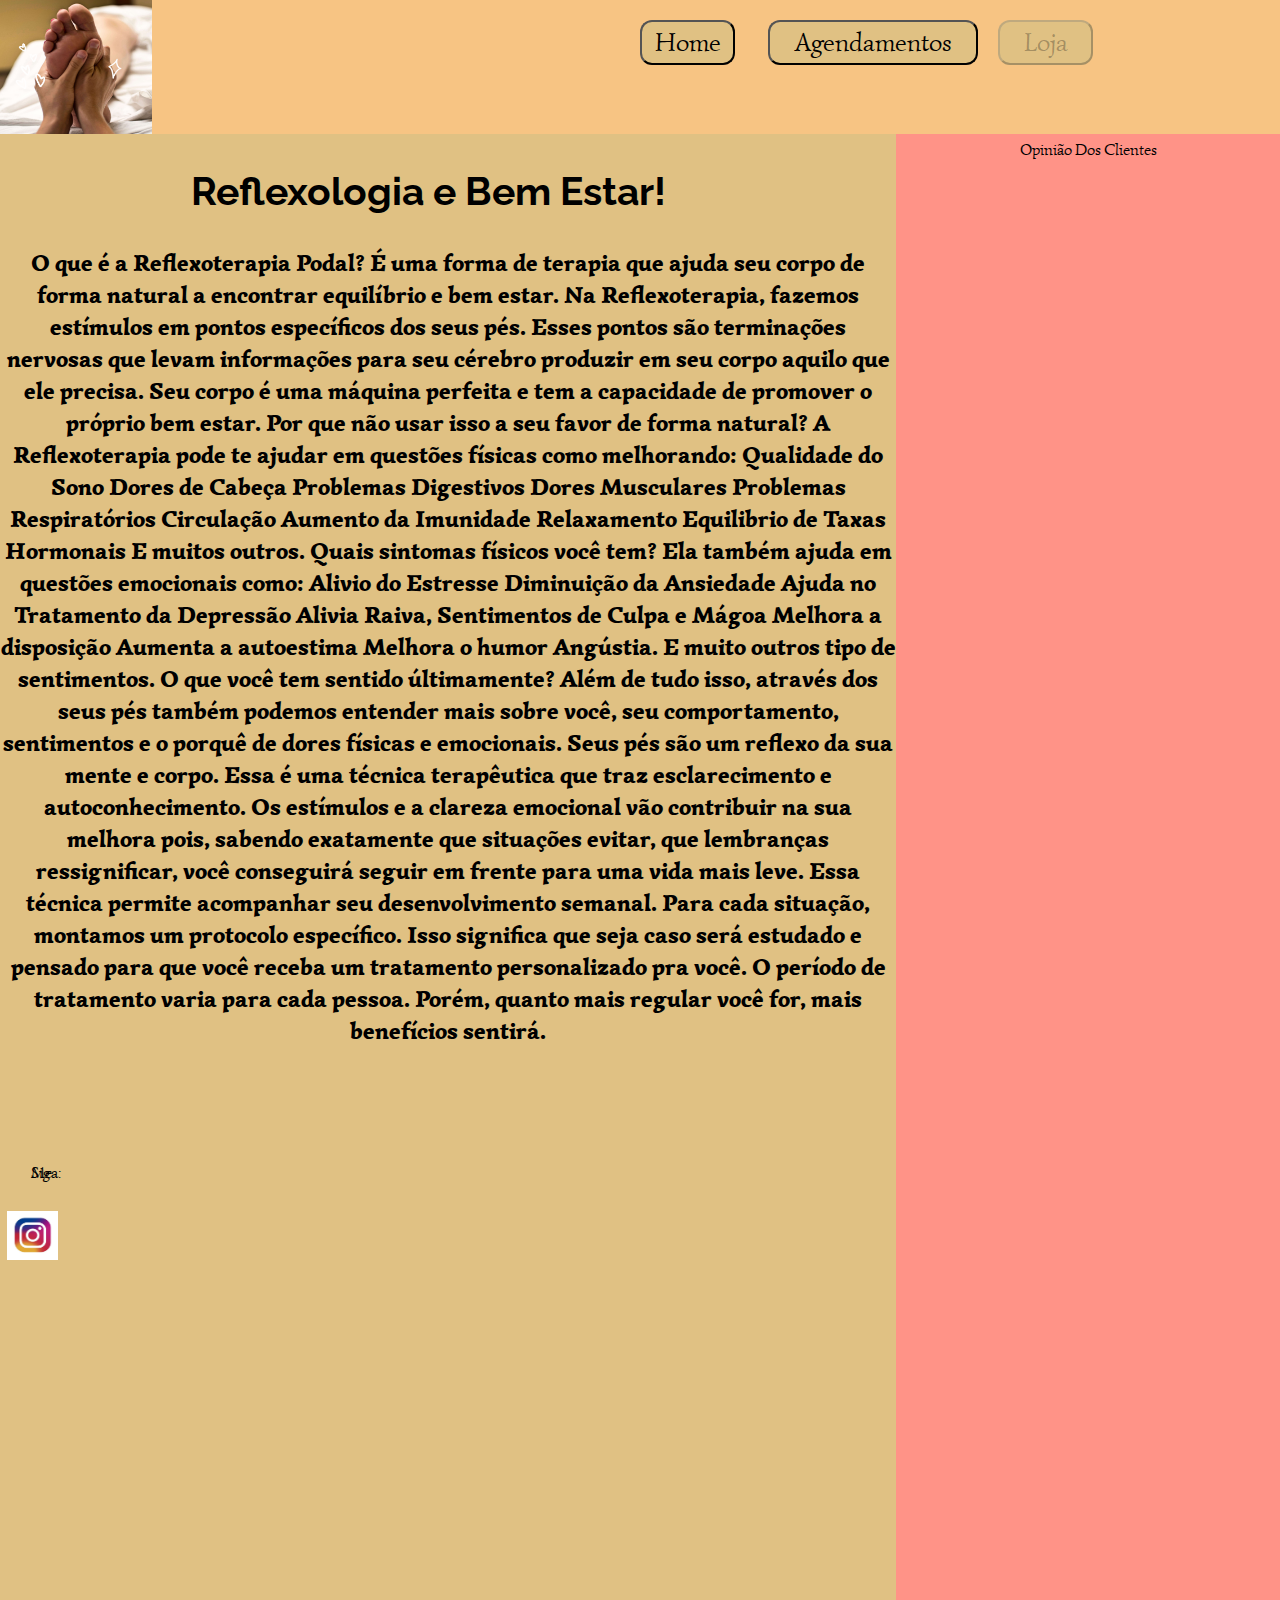
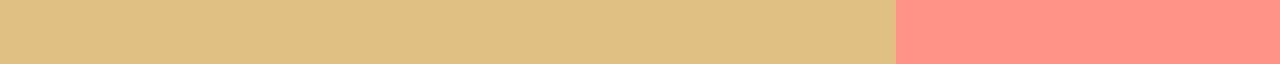
==== ProjetoReflexologiaLoyde/Index.html @ 00fb6da5 "Projeto_Loyde_Reflexologia" ====
<!DOCTYPE html>
<html lang="PT-BR">

<head>
    <meta charset="UTF-8">
    <meta http-equiv="X-UA-Compatible" content="IE=edge">
    <meta name="viewport" content="width=device-width, initial-scale=1.0">
    <link rel="stylesheet" href="./../ProjetoReflexologiaLoyde/indexreflexo.css">
    <link rel="preconnect" href="https://fonts.googleapis.com">
    <link rel="preconnect" href="https://fonts.gstatic.com" crossorigin>
    <link href="https://fonts.googleapis.com/css2?family=Raleway:ital@1&family=Simonetta:wght@400;900&display=swap"
        rel="stylesheet">
    <title>Page_Loyde_Reflexo</title>
</head>

<body>
    <header>
        <img class="Img_Reflexo"
            src="./../ProjetoReflexologiaLoyde/Imagens/Post de Instagram Benefícios da Podologia Podal Ilustrativo.png">
    </header>
    <nav class="Nav">
        <button class="Home">Home</button>
        <button class="Agendamentos">Agendamentos</button>
        <button disabled class="Loja">Loja</button>
    </nav>
    <main>
        <article>
            <section>
                <h1 class="H1">Reflexologia e Bem Estar! </h1>
                <h2 class="H2">O que é a Reflexoterapia Podal?
                    É uma forma de terapia que ajuda seu corpo de forma natural a encontrar equilíbrio e bem estar. Na
                    Reflexoterapia, fazemos estímulos em pontos específicos dos seus pés. Esses pontos são terminações
                    nervosas que levam informações para seu cérebro produzir em seu corpo aquilo que ele precisa. Seu
                    corpo
                    é uma máquina perfeita e tem a capacidade de promover o próprio bem estar. Por que não usar isso a
                    seu
                    favor de forma natural?
                    A Reflexoterapia pode te ajudar em questões físicas como melhorando:
                    Qualidade do Sono
                    Dores de Cabeça
                    Problemas Digestivos
                    Dores Musculares
                    Problemas Respiratórios
                    Circulação
                    Aumento da Imunidade
                    Relaxamento
                    Equilibrio de Taxas Hormonais
                    E muitos outros. Quais sintomas físicos você tem?
                    Ela também ajuda em questões emocionais como:
                    Alivio do Estresse
                    Diminuição da Ansiedade
                    Ajuda no Tratamento da Depressão
                    Alivia Raiva, Sentimentos de Culpa e Mágoa
                    Melhora a disposição
                    Aumenta a autoestima
                    Melhora o humor
                    Angústia.
                    E muito outros tipo de sentimentos. O que você tem sentido últimamente?
                    Além de tudo isso, através dos seus pés também podemos entender mais sobre você, seu comportamento,
                    sentimentos e o porquê de dores físicas e emocionais. Seus pés são um reflexo da sua mente e corpo.
                    Essa é uma técnica terapêutica que traz esclarecimento e autoconhecimento.
                    Os estímulos e a clareza emocional vão contribuir na sua melhora pois, sabendo exatamente que
                    situações
                    evitar, que lembranças ressignificar, você conseguirá seguir em frente para uma vida mais leve.
                    Essa técnica permite acompanhar seu desenvolvimento semanal.
                    Para cada situação, montamos um protocolo específico. Isso significa que seja caso será estudado e
                    pensado para que você receba um tratamento personalizado pra você.
                    O período de tratamento varia para cada pessoa. Porém, quanto mais regular você for, mais
                    benefícios sentirá.</h2>
            </section>
            <aside class="Opinião">Opinião Dos Clientes </aside>
        </article>
    </main>
    <footer>
        <nav class="nav">
            <p class="p_nav">Me Siga:<img class="Img_Insta" src="./../ProjetoReflexologiaLoyde/Imagens/instagram.jpg"
                    alt="Instagram">
                <img class="Img_Insta" src="./../ProjetoReflexologiaLoyde/Imagens/instagram.jpg" alt="Instagram">
            </p>
        </nav>
    </footer>
</body>

</html>
---- ProjetoReflexologiaLoyde/indexreflexo.css ----
* {
    margin: 0;
    padding: 0;
    box-sizing: border-box;
    font-family: 'Simonetta', cursiva, 'Raleway', sem serifa;
    background-color: #E0C183;
}

.Img_Reflexo {
    display: inline-block;
    position: static;
    left: 0;
    top: 0;
    width: 152.3px;
    height: 134px;
    margin-bottom: -5px;
}
.Nav {
height: 10%;
}

header {
    background-color: #F7C483;
}



.Home {
    display: inline-block;
    position: absolute;
    width: 95px;
    height: 45px;
    font-style: normal;
    font-weight: 406px;
    font-size: 30px;
    top: 20px;
    left: 50%;
    border-radius: 12px;
    font-size: 26px;
    line-height: 0;
    text-align: center;
    
}

.Agendamentos {
    display: inline-block;
    position: absolute;
    width: 210px;
    height: 45px;
    font-style: normal;
    font-weight: 406px;
    font-size: 30px;
    top: 20px;
    left: 60%;
    border-radius: 12px;
    font-size: 26px;
    line-height: 0;
    text-align: center;
}

.Loja {
    display: inline-block;
    position: absolute;
    width: 95px;
    height: 45px;
    font-style: normal;
    font-weight: 406px;
    font-size: 30px;
    top: 20px;
    left: 78%;
    border-radius: 12px;
    font-size: 26px;
    line-height: 0;
    text-align: center;
}

.H1 {
    font-family: 'Raleway', sem serifa;
    display: block;
    position: absolute;
    left: 0;
    top: 217px;
    font-size: 39px;
    line-height: 0;
    text-align: center;
    width: 67%;
    margin-top: -2%;
}

.H2 {
    display: inline-block;
    position: absolute;
    left: 0;
    right: 10%;
    top: 247px;
    width: 70%;
    text-align: center;
    line-height: 32px;
}
.Opinião {
    background-color: #FF9387;
    display: inline-block;
    position: absolute;
    left: 70%;
    top: 134px;
    width: 30%;
    text-align: center;
    line-height: 32px;
    height: 170%;
}

.nav{
    display: block;
    position: absolute;
    font-family: 'Raleway', sem serifa;
    margin-top:0 ;
    margin-right:0 ;
    margin-bottom: 0;
    margin-left: 0;
}

.p_nav {
    display: block;
    position: absolute;
    margin-top: 100%;
    margin-left: 0px;
    width: 70%;
    margin-top: 1008px;
    width: 100%;
    line-height: 0px;
    height: 0;
    padding: 31px;
}
.Img_Insta {
    display: block;
    position: absolute;
    left: 0;
    top: 5%;
    width: 51.3px;
    height: 49px;
    margin-top: 106%;
    margin-left: 11%;
}
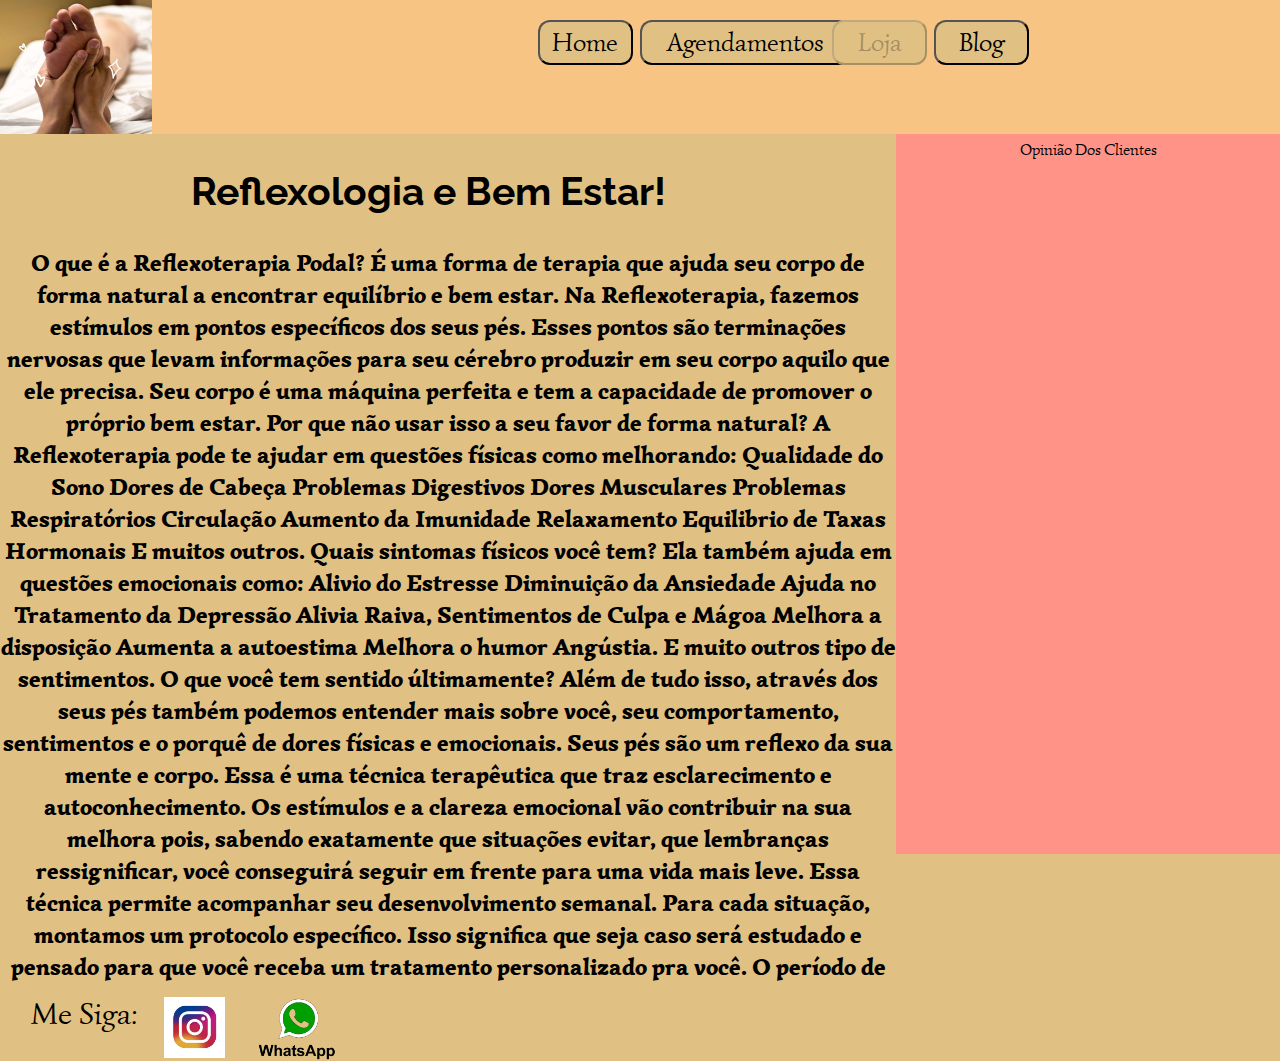
==== commit a6a48b18: "Alteração da barra de contatos no final da pagina." ====
--- a/ProjetoReflexologiaLoyde/Index.html
+++ b/ProjetoReflexologiaLoyde/Index.html
@@ -22,6 +22,7 @@
         <button class="Home">Home</button>
         <button class="Agendamentos">Agendamentos</button>
         <button disabled class="Loja">Loja</button>
+        <button class="Blog">Blog</button>
     </nav>
     <main>
         <article>
@@ -76,6 +77,7 @@
             <p class="p_nav">Me Siga:<img class="Img_Insta" src="./../ProjetoReflexologiaLoyde/Imagens/instagram.jpg"
                     alt="Instagram">
                 <img class="Img_Insta" src="./../ProjetoReflexologiaLoyde/Imagens/instagram.jpg" alt="Instagram">
+                <img class="Whatsapp" src="./../ProjetoReflexologiaLoyde/Imagens/Contorno-Whatsapp-PNG.png" alt="Whatsapp">
             </p>
         </nav>
     </footer>
--- a/ProjetoReflexologiaLoyde/indexreflexo.css
+++ b/ProjetoReflexologiaLoyde/indexreflexo.css
@@ -34,7 +34,7 @@
     font-weight: 406px;
     font-size: 30px;
     top: 20px;
-    left: 50%;
+    left: 42%;
     border-radius: 12px;
     font-size: 26px;
     line-height: 0;
@@ -51,7 +51,7 @@
     font-weight: 406px;
     font-size: 30px;
     top: 20px;
-    left: 60%;
+    left: 50%;
     border-radius: 12px;
     font-size: 26px;
     line-height: 0;
@@ -67,7 +67,22 @@
     font-weight: 406px;
     font-size: 30px;
     top: 20px;
-    left: 78%;
+    left: 65%;
+    border-radius: 12px;
+    font-size: 26px;
+    line-height: 0;
+    text-align: center;
+}
+.Blog {
+    display: inline-block;
+    position: absolute;
+    width: 95px;
+    height: 45px;
+    font-style: normal;
+    font-weight: 406px;
+    font-size: 30px;
+    top: 20px;
+    left: 73%;
     border-radius: 12px;
     font-size: 26px;
     line-height: 0;
@@ -106,7 +121,7 @@
     width: 30%;
     text-align: center;
     line-height: 32px;
-    height: 170%;
+    height: 720px;
 }
 
 .nav{
@@ -117,27 +132,37 @@
     margin-right:0 ;
     margin-bottom: 0;
     margin-left: 0;
+    width: 100%; 
 }
 
 .p_nav {
-    display: block;
+    display: inline-block;
     position: absolute;
     margin-top: 100%;
     margin-left: 0px;
-    width: 70%;
-    margin-top: 1008px;
+    width: 178%;
+    margin-top: 849px;
     width: 100%;
     line-height: 0px;
-    height: 0;
+    height: 100%;
     padding: 31px;
+    font-size: 31px;
 }
+
 .Img_Insta {
-    display: block;
+    display: inline-block;
     position: absolute;
-    left: 0;
-    top: 5%;
-    width: 51.3px;
-    height: 49px;
-    margin-top: 106%;
+    left:23px; 
+    width: 61px;
+    margin-top: -17px;
+    margin-left: 11%;
+}
+
+.Whatsapp {
+    display: inline-block;
+    position: absolute;
+    left: 115px;
+    width: 82px;
+    margin-top: -17px;
     margin-left: 11%;
 }